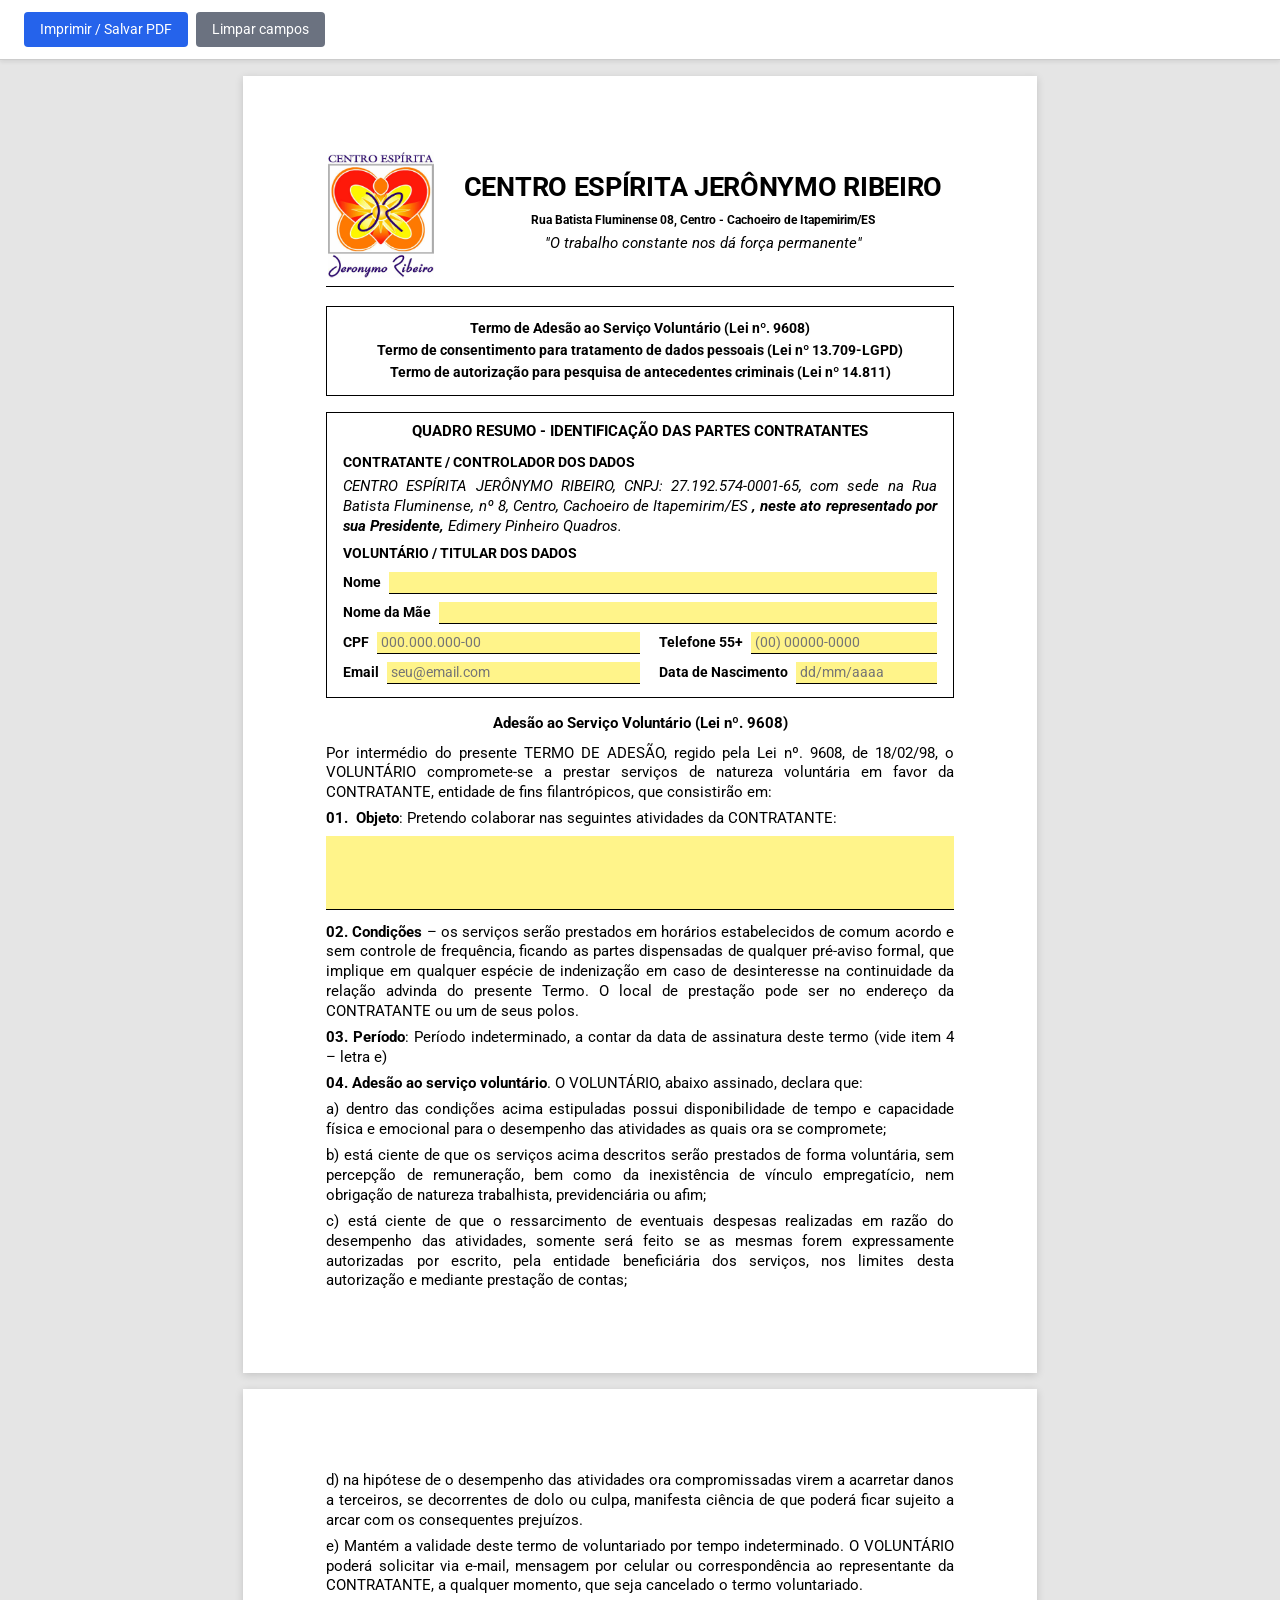
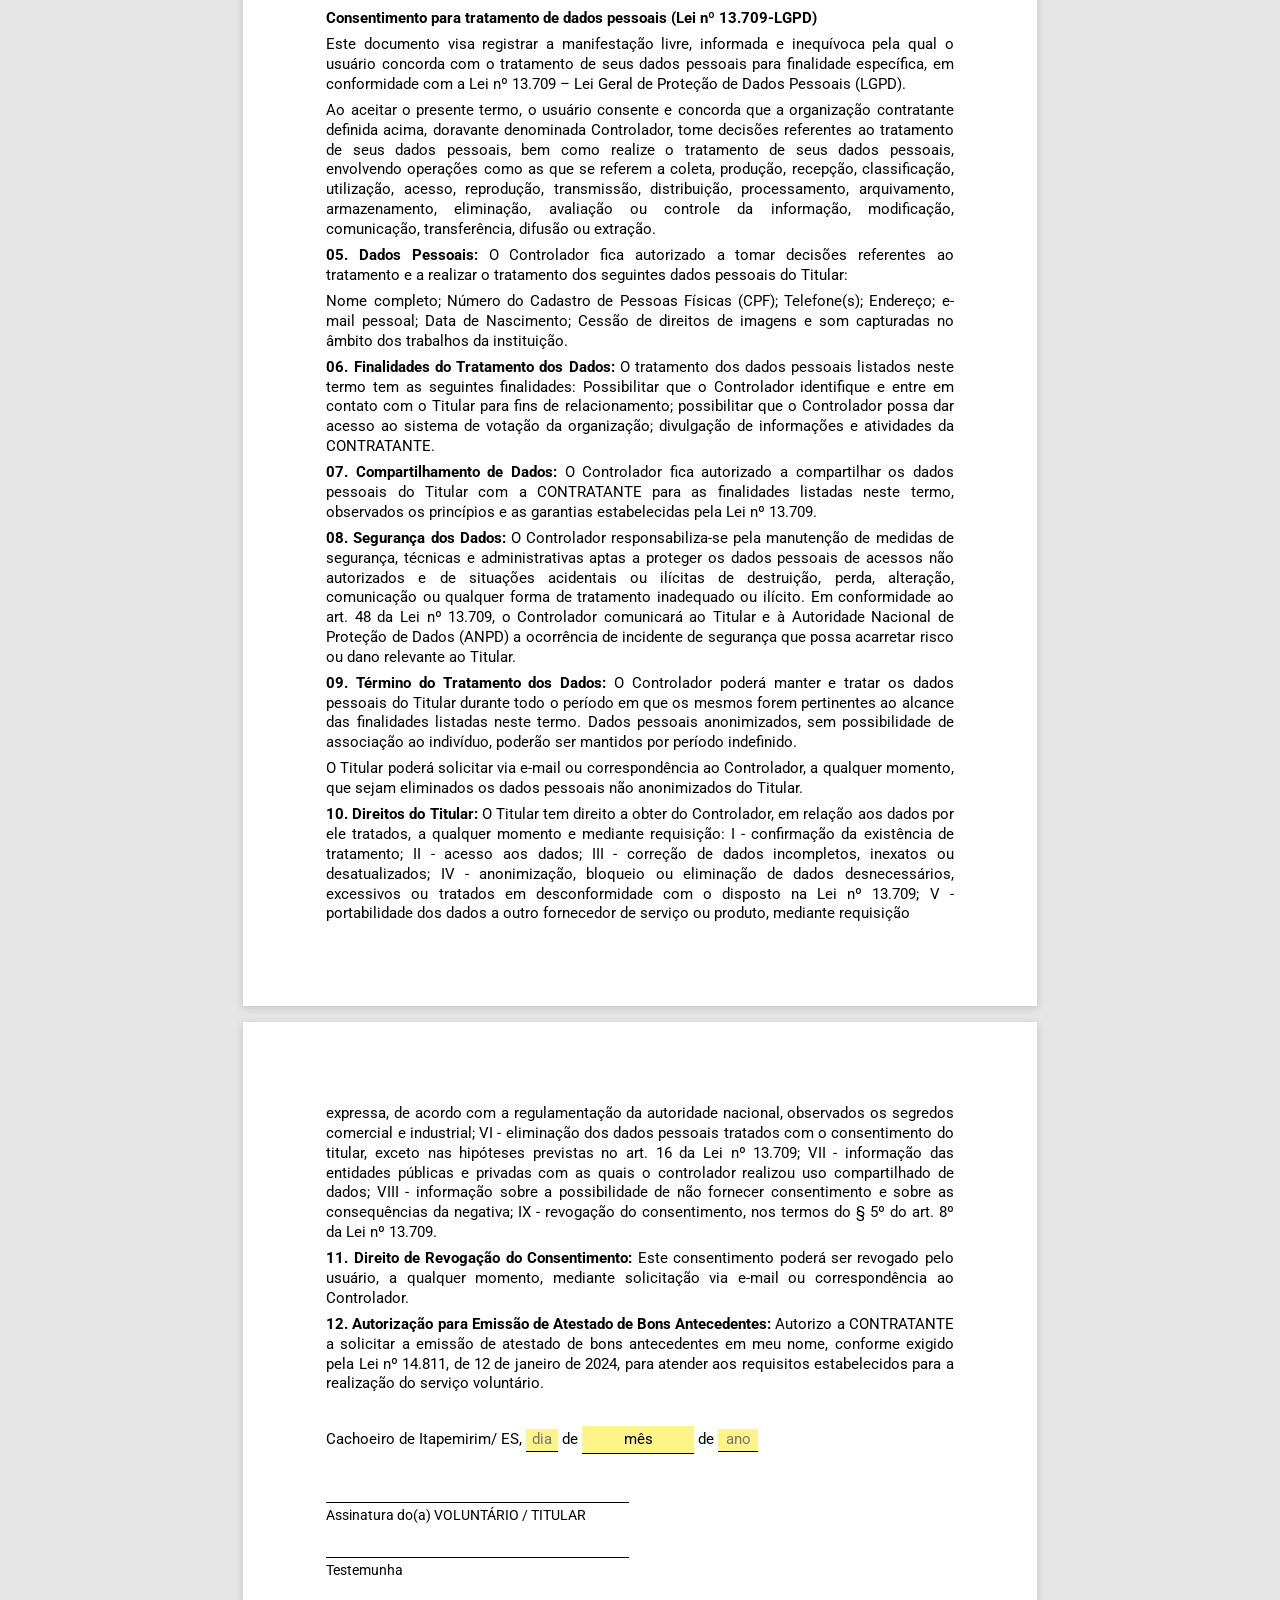
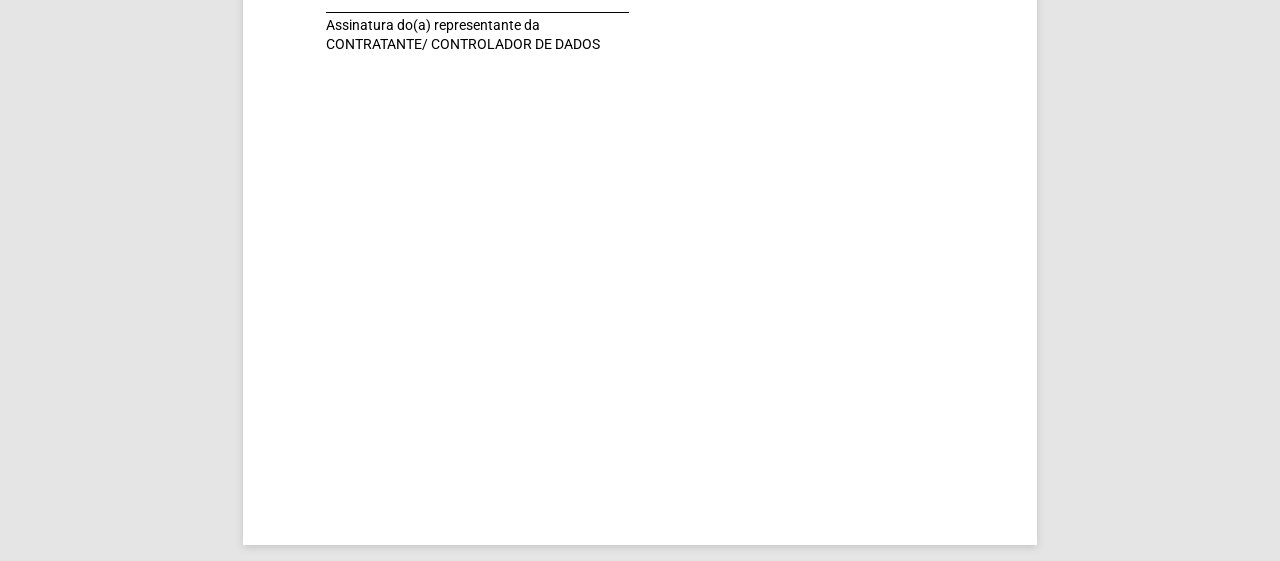
==== src/termo-voluntario-CEJR-2026/index.html @ bb098487 "feat: Initial Commit 🚀" ====
<!DOCTYPE html>
<html lang="pt-BR">
<head>
  <meta charset="UTF-8" />
  <meta name="viewport" content="width=device-width, initial-scale=1.0" />
  <title>Termo de Adesão ao Serviço Voluntário - CEJR 2026</title>
  <link rel="preconnect" href="https://fonts.googleapis.com" />
  <link rel="preconnect" href="https://fonts.gstatic.com" crossorigin />
  <link href="https://fonts.googleapis.com/css2?family=Roboto:ital,wght@0,400;0,700;1,400;1,700&display=swap" rel="stylesheet" />
  <link rel="stylesheet" href="styles.css" />
</head>
<body>
  <div class="toolbar no-print">
    <button id="btn-print" type="button" class="btn">Imprimir / Salvar PDF</button>
    <button onclick="limparCampos()" type="button" class="btn btn-secondary">Limpar campos</button>
    <span id="form-error" class="form-error" role="alert" aria-live="polite"></span>
  </div>

  <article class="page">
    <!-- Cabeçalho -->
    <header class="doc-header">
      <div class="logo-box">
        <img src="logo.png" alt="Centro Espírita Jerônymo Ribeiro" class="logo-img" />
      </div>
      <div class="title-block">
        <h1>CENTRO ESPÍRITA JERÔNYMO RIBEIRO</h1>
        <p class="subtitle">Rua Batista Fluminense 08, Centro - Cachoeiro de Itapemirim/ES</p>
        <p class="motto"><em>"O trabalho constante nos dá força permanente"</em></p>
      </div>
    </header>
    <hr class="header-rule" />

    <!-- Box dos títulos das leis -->
    <section class="law-box">
      <p><strong>Termo de Adesão ao Serviço Voluntário (Lei nº. 9608)</strong></p>
      <p><strong>Termo de consentimento para tratamento de dados pessoais (Lei nº 13.709-LGPD)</strong></p>
      <p><strong>Termo de autorização para pesquisa de antecedentes criminais (Lei nº 14.811)</strong></p>
    </section>

    <!-- Quadro Resumo -->
    <section class="resume-box">
      <h2 class="box-title">QUADRO RESUMO - IDENTIFICAÇÃO DAS PARTES CONTRATANTES</h2>

      <h3>CONTRATANTE / CONTROLADOR DOS DADOS</h3>
      <p class="italic">
        CENTRO ESPÍRITA JERÔNYMO RIBEIRO, CNPJ: 27.192.574-0001-65, com sede na Rua Batista Fluminense,
        nº 8, Centro, Cachoeiro de Itapemirim/ES <strong>, neste ato representado por sua Presidente,</strong>
        Edimery Pinheiro Quadros.
      </p>

      <h3>VOLUNTÁRIO / TITULAR DOS DADOS</h3>
      <table class="fields-table">
        <tr>
          <td colspan="2">
            <label>Nome <input type="text" class="fill" name="nome" required /></label>
          </td>
        </tr>
        <tr>
          <td colspan="2">
            <label>Nome da Mãe <input type="text" class="fill" name="nome_mae" required /></label>
          </td>
        </tr>
        <tr>
          <td><label>CPF <input type="text" class="fill" name="cpf" data-mask="cpf" maxlength="14" inputmode="numeric" placeholder="000.000.000-00" required pattern="\d{3}\.\d{3}\.\d{3}-\d{2}" title="CPF no formato 000.000.000-00" /></label></td>
          <td><label>Telefone 55+ <input type="text" class="fill" name="telefone" data-mask="phone" maxlength="15" inputmode="numeric" placeholder="(00) 00000-0000" required pattern="\(\d{2}\) \d{4,5}-\d{4}" title="Telefone no formato (00) 00000-0000" /></label></td>
        </tr>
        <tr>
          <td><label>Email <input type="email" class="fill" name="email" required placeholder="seu@email.com" title="Informe um e-mail válido" /></label></td>
          <td><label>Data de Nascimento <input type="text" class="fill" name="nascimento" placeholder="dd/mm/aaaa" data-mask="date" maxlength="10" inputmode="numeric" required pattern="\d{2}/\d{2}/\d{4}" title="Data no formato dd/mm/aaaa" /></label></td>
        </tr>
      </table>
    </section>

    <h2 class="section-title">Adesão ao Serviço Voluntário (Lei nº. 9608)</h2>

    <p>
      Por intermédio do presente TERMO DE ADESÃO, regido pela Lei nº. 9608, de 18/02/98, o VOLUNTÁRIO
      compromete-se a prestar serviços de natureza voluntária em favor da CONTRATANTE, entidade de fins
      filantrópicos, que consistirão em:
    </p>

    <p><strong>01.&nbsp;&nbsp;Objeto</strong>: Pretendo colaborar nas seguintes atividades da CONTRATANTE:</p>
    <textarea class="fill fill-area" name="objeto" rows="3" required></textarea>

    <p>
      <strong>02. Condições</strong> – os serviços serão prestados em horários estabelecidos de comum acordo
      e sem controle de frequência, ficando as partes dispensadas de qualquer pré-aviso formal, que implique
      em qualquer espécie de indenização em caso de desinteresse na continuidade da relação advinda do
      presente Termo. O local de prestação pode ser no endereço da CONTRATANTE ou um de seus polos.
    </p>

    <p>
      <strong>03. Período</strong>: Período indeterminado, a contar da data de assinatura deste termo (vide
      item 4 – letra e)
    </p>

    <p><strong>04. Adesão ao serviço voluntário</strong>. O VOLUNTÁRIO, abaixo assinado, declara que:</p>
    <p>a) dentro das condições acima estipuladas possui disponibilidade de tempo e capacidade física e
      emocional para o desempenho das atividades as quais ora se compromete;</p>
    <p>b) está ciente de que os serviços acima descritos serão prestados de forma voluntária, sem percepção
      de remuneração, bem como da inexistência de vínculo empregatício, nem obrigação de natureza
      trabalhista, previdenciária ou afim;</p>
    <p>c) está ciente de que o ressarcimento de eventuais despesas realizadas em razão do desempenho das
      atividades, somente será feito se as mesmas forem expressamente autorizadas por escrito, pela
      entidade beneficiária dos serviços, nos limites desta autorização e mediante prestação de contas;</p>
  </article>

  <!-- Página 2 -->
  <article class="page">
    <p>d) na hipótese de o desempenho das atividades ora compromissadas virem a acarretar danos a
      terceiros, se decorrentes de dolo ou culpa, manifesta ciência de que poderá ficar sujeito a arcar com os
      consequentes prejuízos.</p>
    <p>e) Mantém a validade deste termo de voluntariado por tempo indeterminado. O VOLUNTÁRIO poderá
      solicitar via e-mail, mensagem por celular ou correspondência ao representante da CONTRATANTE, a
      qualquer momento, que seja cancelado o termo voluntariado.</p>

    <h2 class="section-title-left">Consentimento para tratamento de dados pessoais (Lei nº 13.709-LGPD)</h2>
    <p>Este documento visa registrar a manifestação livre, informada e inequívoca pela qual o usuário
      concorda com o tratamento de seus dados pessoais para finalidade específica, em conformidade com a
      Lei nº 13.709 – Lei Geral de Proteção de Dados Pessoais (LGPD).</p>
    <p>Ao aceitar o presente termo, o usuário consente e concorda que a organização contratante definida
      acima, doravante denominada Controlador, tome decisões referentes ao tratamento de seus dados
      pessoais, bem como realize o tratamento de seus dados pessoais, envolvendo operações como as que
      se referem a coleta, produção, recepção, classificação, utilização, acesso, reprodução, transmissão,
      distribuição, processamento, arquivamento, armazenamento, eliminação, avaliação ou controle da
      informação, modificação, comunicação, transferência, difusão ou extração.</p>

    <p><strong>05. Dados Pessoais:</strong> O Controlador fica autorizado a tomar decisões referentes ao
      tratamento e a realizar o tratamento dos seguintes dados pessoais do Titular:</p>
    <p>Nome completo; Número do Cadastro de Pessoas Físicas (CPF); Telefone(s); Endereço; e-mail pessoal;
      Data de Nascimento; Cessão de direitos de imagens e som capturadas no âmbito dos trabalhos da
      instituição.</p>

    <p><strong>06. Finalidades do Tratamento dos Dados:</strong> O tratamento dos dados pessoais listados
      neste termo tem as seguintes finalidades: Possibilitar que o Controlador identifique e entre em contato
      com o Titular para fins de relacionamento; possibilitar que o Controlador possa dar acesso ao sistema
      de votação da organização; divulgação de informações e atividades da CONTRATANTE.</p>

    <p><strong>07. Compartilhamento de Dados:</strong> O Controlador fica autorizado a compartilhar os dados
      pessoais do Titular com a CONTRATANTE para as finalidades listadas neste termo, observados os
      princípios e as garantias estabelecidas pela Lei nº 13.709.</p>

    <p><strong>08. Segurança dos Dados:</strong> O Controlador responsabiliza-se pela manutenção de
      medidas de segurança, técnicas e administrativas aptas a proteger os dados pessoais de acessos não
      autorizados e de situações acidentais ou ilícitas de destruição, perda, alteração, comunicação ou
      qualquer forma de tratamento inadequado ou ilícito. Em conformidade ao art. 48 da Lei nº 13.709, o
      Controlador comunicará ao Titular e à Autoridade Nacional de Proteção de Dados (ANPD) a ocorrência
      de incidente de segurança que possa acarretar risco ou dano relevante ao Titular.</p>

    <p><strong>09. Término do Tratamento dos Dados:</strong> O Controlador poderá manter e tratar os
      dados pessoais do Titular durante todo o período em que os mesmos forem pertinentes ao alcance das
      finalidades listadas neste termo. Dados pessoais anonimizados, sem possibilidade de associação ao
      indivíduo, poderão ser mantidos por período indefinido.</p>
    <p>O Titular poderá solicitar via e-mail ou correspondência ao Controlador, a qualquer momento, que
      sejam eliminados os dados pessoais não anonimizados do Titular.</p>

    <p><strong>10. Direitos do Titular:</strong> O Titular tem direito a obter do Controlador, em relação aos
      dados por ele tratados, a qualquer momento e mediante requisição: I - confirmação da existência de
      tratamento; II - acesso aos dados; III - correção de dados incompletos, inexatos ou desatualizados;
      IV - anonimização, bloqueio ou eliminação de dados desnecessários, excessivos ou tratados em
      desconformidade com o disposto na Lei nº 13.709; V - portabilidade dos dados a outro fornecedor de
      serviço ou produto, mediante requisição</p>
  </article>

  <!-- Página 3 -->
  <article class="page">
    <p>expressa, de acordo com a regulamentação da autoridade nacional, observados os segredos comercial
      e industrial; VI - eliminação dos dados pessoais tratados com o consentimento do titular, exceto nas
      hipóteses previstas no art. 16 da Lei nº 13.709; VII - informação das entidades públicas e privadas com
      as quais o controlador realizou uso compartilhado de dados; VIII - informação sobre a possibilidade de
      não fornecer consentimento e sobre as consequências da negativa; IX - revogação do consentimento,
      nos termos do § 5º do art. 8º da Lei nº 13.709.</p>

    <p><strong>11. Direito de Revogação do Consentimento:</strong> Este consentimento poderá ser revogado
      pelo usuário, a qualquer momento, mediante solicitação via e-mail ou correspondência ao Controlador.</p>

    <p><strong>12. Autorização para Emissão de Atestado de Bons Antecedentes:</strong> Autorizo a
      CONTRATANTE a solicitar a emissão de atestado de bons antecedentes em meu nome, conforme exigido
      pela Lei nº 14.811, de 12 de janeiro de 2024, para atender aos requisitos estabelecidos para a
      realização do serviço voluntário.</p>

    <p class="data-local">
      Cachoeiro de Itapemirim/ ES,
      <input type="text" class="fill fill-inline dia" name="dia" placeholder="dia" data-mask="digits" maxlength="2" inputmode="numeric" required pattern="\d{1,2}" title="Dia (1-31)" />
      de
      <select class="fill fill-inline mes" name="mes" required
              oninvalid="this.setCustomValidity('Selecione um mês')"
              onchange="this.setCustomValidity('')">
        <option value="" disabled selected>mês</option>
        <option>janeiro</option>
        <option>fevereiro</option>
        <option>março</option>
        <option>abril</option>
        <option>maio</option>
        <option>junho</option>
        <option>julho</option>
        <option>agosto</option>
        <option>setembro</option>
        <option>outubro</option>
        <option>novembro</option>
        <option>dezembro</option>
      </select>
      de
      <input type="text" class="fill fill-inline ano" name="ano" placeholder="ano" data-mask="digits" maxlength="4" inputmode="numeric" required pattern="\d{4}" title="Ano com 4 dígitos" />
    </p>

    <div class="signatures">
      <div class="signature-block">
        <div class="signature-line"></div>
        <p>Assinatura do(a) VOLUNTÁRIO / TITULAR</p>
      </div>
      <div class="signature-block">
        <div class="signature-line"></div>
        <p>Testemunha</p>
      </div>
      <div class="signature-block">
        <div class="signature-line"></div>
        <p>Assinatura do(a) representante da<br />CONTRATANTE/ CONTROLADOR DE DADOS</p>
      </div>
    </div>
  </article>

  <script>
    function limparCampos() {
      document.querySelectorAll('input.fill, textarea.fill').forEach(el => el.value = '');
      document.querySelectorAll('select.fill').forEach(el => el.selectedIndex = 0);
    }

    const masks = {
      date: (v) => {
        const d = v.replace(/\D/g, '').slice(0, 8);
        if (d.length <= 2) return d;
        if (d.length <= 4) return `${d.slice(0,2)}/${d.slice(2)}`;
        return `${d.slice(0,2)}/${d.slice(2,4)}/${d.slice(4)}`;
      },
      cpf: (v) => {
        const d = v.replace(/\D/g, '').slice(0, 11);
        if (d.length <= 3) return d;
        if (d.length <= 6) return `${d.slice(0,3)}.${d.slice(3)}`;
        if (d.length <= 9) return `${d.slice(0,3)}.${d.slice(3,6)}.${d.slice(6)}`;
        return `${d.slice(0,3)}.${d.slice(3,6)}.${d.slice(6,9)}-${d.slice(9)}`;
      },
      letters: (v) => v.replace(/[^A-Za-zÇçÀ-ÖØ-öø-ÿ\s]/g, ''),
      digits: (v) => v.replace(/\D/g, ''),
      phone: (v) => {
        const d = v.replace(/\D/g, '').slice(0, 11);
        if (d.length <= 2) return d.length ? `(${d}` : d;
        if (d.length <= 6) return `(${d.slice(0,2)}) ${d.slice(2)}`;
        if (d.length <= 10) return `(${d.slice(0,2)}) ${d.slice(2,6)}-${d.slice(6)}`;
        return `(${d.slice(0,2)}) ${d.slice(2,7)}-${d.slice(7)}`;
      },
    };

    document.querySelectorAll('input[data-mask]').forEach((el) => {
      const fn = masks[el.dataset.mask];
      if (!fn) return;
      el.addEventListener('input', () => {
        el.value = fn(el.value);
      });
    });

    // Validação antes de imprimir
    const btnPrint = document.getElementById('btn-print');
    const errorEl = document.getElementById('form-error');

    btnPrint.addEventListener('click', () => {
      const fields = document.querySelectorAll('.fill');
      let firstInvalid = null;
      fields.forEach((f) => {
        f.classList.remove('invalid');
        if (!f.checkValidity()) {
          f.classList.add('invalid');
          if (!firstInvalid) firstInvalid = f;
        }
      });

      if (firstInvalid) {
        errorEl.textContent = '*Preencha todos os campos corretamente!';
        firstInvalid.scrollIntoView({ behavior: 'smooth', block: 'center' });
        firstInvalid.focus({ preventScroll: true });
        firstInvalid.reportValidity();
        return;
      }

      errorEl.textContent = '';
      window.print();
    });

    // Remove marcação de erro quando o usuário corrige
    document.querySelectorAll('.fill').forEach((el) => {
      el.addEventListener('input', () => el.classList.remove('invalid'));
      el.addEventListener('change', () => el.classList.remove('invalid'));
    });
  </script>
</body>
</html>
---- src/termo-voluntario-CEJR-2026/styles.css ----
/* === Base === */
* { box-sizing: border-box; }

body {
  margin: 0;
  background: #e5e5e5;
  font-family: "Roboto", "Segoe UI", Arial, sans-serif;
  font-size: 11pt;
  color: #000;
  line-height: 1.35;
}

/* === Toolbar (não imprime) === */
.toolbar {
  position: sticky;
  top: 0;
  z-index: 100;
  background: #fff;
  border-bottom: 1px solid #ccc;
  padding: 0.75rem 1.5rem;
  display: flex;
  gap: 0.5rem;
  box-shadow: 0 2px 4px rgba(0,0,0,0.08);
}

.btn {
  padding: 0.5rem 1rem;
  background: #2563eb;
  color: #fff;
  border: none;
  border-radius: 4px;
  cursor: pointer;
  font: inherit;
  font-size: 0.9rem;
}

.btn:hover { filter: brightness(1.1); }
.btn-secondary { background: #6b7280; }

.form-error {
  color: #b91c1c;
  font-size: 0.9rem;
  align-self: center;
  margin-left: 0.5rem;
}

.fill.invalid,
select.fill.invalid {
  background: #fee2e2 !important;
  border-bottom: 1.5px solid #b91c1c !important;
}

.fill.invalid:focus {
  background: #fecaca !important;
}

/* === Página A4 === */
.page {
  width: 21cm;
  min-height: 29.7cm;
  margin: 1rem auto;
  padding: 2cm 2.2cm;
  background: #fff;
  box-shadow: 0 2px 8px rgba(0,0,0,0.15);
  position: relative;
}

/* === Cabeçalho === */
.doc-header {
  display: flex;
  align-items: center;
  gap: 1rem;
  margin-bottom: 0.5rem;
}

.logo-box {
  width: 110px;
  text-align: center;
  flex-shrink: 0;
}

.logo-img {
  width: 100%;
  height: auto;
  display: block;
}

.title-block {
  flex: 1;
  text-align: center;
}

.title-block h1 {
  font-size: 20pt;
  font-weight: bold;
  margin: 0;
  letter-spacing: -0.3px;
}

.subtitle {
  font-size: 9pt;
  font-weight: bold;
  margin: 0.3rem 0;
}

.motto {
  font-size: 11pt;
  margin: 0.3rem 0 0 0;
}

.header-rule {
  border: none;
  border-top: 1.5px solid #000;
  margin: 0.5rem 0 1.2rem 0;
}

/* === Box das leis === */
.law-box {
  border: 1px solid #000;
  padding: 0.5rem 1rem;
  text-align: center;
  margin-bottom: 1rem;
}

.law-box p {
  margin: 0;
  font-size: 10.5pt;
  text-align: center;
  line-height: 1.1;
}

.title-block p {
  text-align: center;
}

/* === Quadro Resumo === */
.resume-box {
  border: 1px solid #000;
  padding: 0.6rem 1rem;
  margin-bottom: 1rem;
}

.box-title {
  text-align: center;
  font-size: 11pt;
  font-weight: bold;
  margin: 0 0 0.7rem 0;
}

.resume-box h3 {
  font-size: 10.5pt;
  font-weight: bold;
  margin: 0.5rem 0 0.3rem 0;
}

.resume-box .italic { font-style: italic; margin: 0 0 0.5rem 0; }

.fields-table {
  width: 100%;
  border-collapse: collapse;
}

.fields-table td {
  padding: 4px 0;
  vertical-align: middle;
  width: 50%;
}

.fields-table td + td {
  padding-left: 1.2rem;
}

.fields-table label {
  display: flex;
  align-items: center;
  gap: 8px;
  font-weight: bold;
  font-size: 10.5pt;
}

/* === Títulos de seção === */
.section-title {
  text-align: center;
  font-size: 11pt;
  font-weight: bold;
  margin: 1rem 0 0.6rem 0;
}

.section-title-left {
  font-size: 11pt;
  font-weight: bold;
  margin: 0.8rem 0 0.4rem 0;
}

/* === Parágrafos === */
.page p {
  margin: 0.4rem 0;
  text-align: justify;
  text-justify: inter-word;
  hyphens: auto;
  -webkit-hyphens: auto;
  word-spacing: normal;
}

.page .law-box p,
.page .title-block p {
  text-align: center;
}

/* === Campos preenchíveis (amarelos como no PDF original) === */
.fill {
  background: #fff48a;
  border: none;
  border-bottom: 1px solid #000;
  font: inherit;
  font-weight: normal;
  padding: 1px 4px;
  color: #000;
  outline: none;
  flex: 1;
  min-width: 0;
}

.fill:focus {
  background: #ffe94d;
  box-shadow: inset 0 -2px 0 #2563eb;
}

.fill-area {
  width: 100%;
  resize: none;
  font-family: inherit;
  font-size: inherit;
  min-height: 4.5em;
  border: none;
  border-bottom: 1px solid #000;
  background: #fff48a;
  padding: 4px 6px;
  line-height: 1.5;
}

.fill-inline {
  display: inline-block;
  flex: 0 0 auto;
  text-align: center;
}

.dia { width: 4ch; }
.mes { width: 14ch; }
.ano { width: 5ch; }

select.fill {
  appearance: none;
  -webkit-appearance: none;
  -moz-appearance: none;
  background: #fff48a;
  border: none;
  border-bottom: 1px solid #000;
  font: inherit;
  color: #000;
  padding: 2px 4px 3px;
  outline: none;
  cursor: pointer;
  line-height: 1.5;
  vertical-align: baseline;
  height: auto;
}

select.fill:focus {
  background: #ffe94d;
  box-shadow: inset 0 -2px 0 #2563eb;
}

/* === Data e assinaturas === */
.data-local {
  text-align: center;
  margin: 2rem 0 3rem 0 !important;
  font-size: 11pt;
}

.signatures {
  margin-top: 1.5rem;
}

.signature-block {
  margin-bottom: 2rem;
}

.signature-line {
  border-top: 1px solid #000;
  width: 8cm;
  margin-bottom: 0.2rem;
}

.signature-block p {
  margin: 0;
  font-size: 10.5pt;
}

/* === Mobile (tela apenas) === */
@media screen and (max-width: 820px) {
  body {
    overflow-x: hidden;
  }

  .page {
    width: 100%;
    min-height: auto;
    margin: 0.5rem 0;
    padding: 1rem;
    box-shadow: none;
    border-bottom: 1px solid #ddd;
  }

  .doc-header {
    flex-direction: column;
    align-items: center;
    text-align: center;
  }

  .title-block h1 {
    font-size: 16pt;
  }

  .fields-table,
  .fields-table tbody,
  .fields-table tr,
  .fields-table td {
    display: block;
    width: 100% !important;
  }

  .fields-table td + td {
    padding-left: 0;
  }

  .fields-table label {
    flex-direction: column;
    align-items: stretch;
    gap: 4px;
  }

  .fill,
  .fill-area {
    width: 100%;
  }

  .toolbar {
    flex-wrap: wrap;
  }
}

/* === Impressão === */
@media print {
  body {
    background: #fff;
    margin: 0;
  }

  .no-print { display: none !important; }

  .page {
    margin: 0;
    padding: 0;
    box-shadow: none;
    width: 100%;
    min-height: auto;
    page-break-after: auto;
    break-after: auto;
    border: none;
  }

  .page p {
    text-align: justify;
    hyphens: auto;
    -webkit-hyphens: auto;
  }

  /* Mantém centralização nos blocos que devem ficar centralizados */
  .page .law-box p,
  .page .title-block p,
  .page .box-title,
  .page .section-title,
  .page .data-local {
    text-align: center !important;
  }

  /* Evita que parágrafos / blocos fiquem partidos entre páginas criando vazios */
  .page p,
  .resume-box,
  .law-box,
  .signature-block,
  .data-local {
    page-break-inside: avoid;
    break-inside: avoid;
  }

  /* Garante que o textarea do "Objeto" não explode em altura na impressão */
  .fill-area {
    min-height: auto !important;
    height: auto !important;
  }

  /* Campos sem destaque amarelo na impressão — apenas o texto preenchido */
  .fill,
  .fill-area,
  select.fill {
    background: transparent !important;
    border: none !important;
    border-bottom: 1px solid #000 !important;
    box-shadow: none !important;
    -webkit-appearance: none !important;
    appearance: none !important;
  }

  /* Opcional: para imprimir com destaque amarelo (para teste visual), use a classe abaixo */
  body.print-highlight .fill,
  body.print-highlight .fill-area {
    background: #fff48a !important;
  }

  @page {
    size: A4;
    margin: 1.5cm 2cm;
  }
}
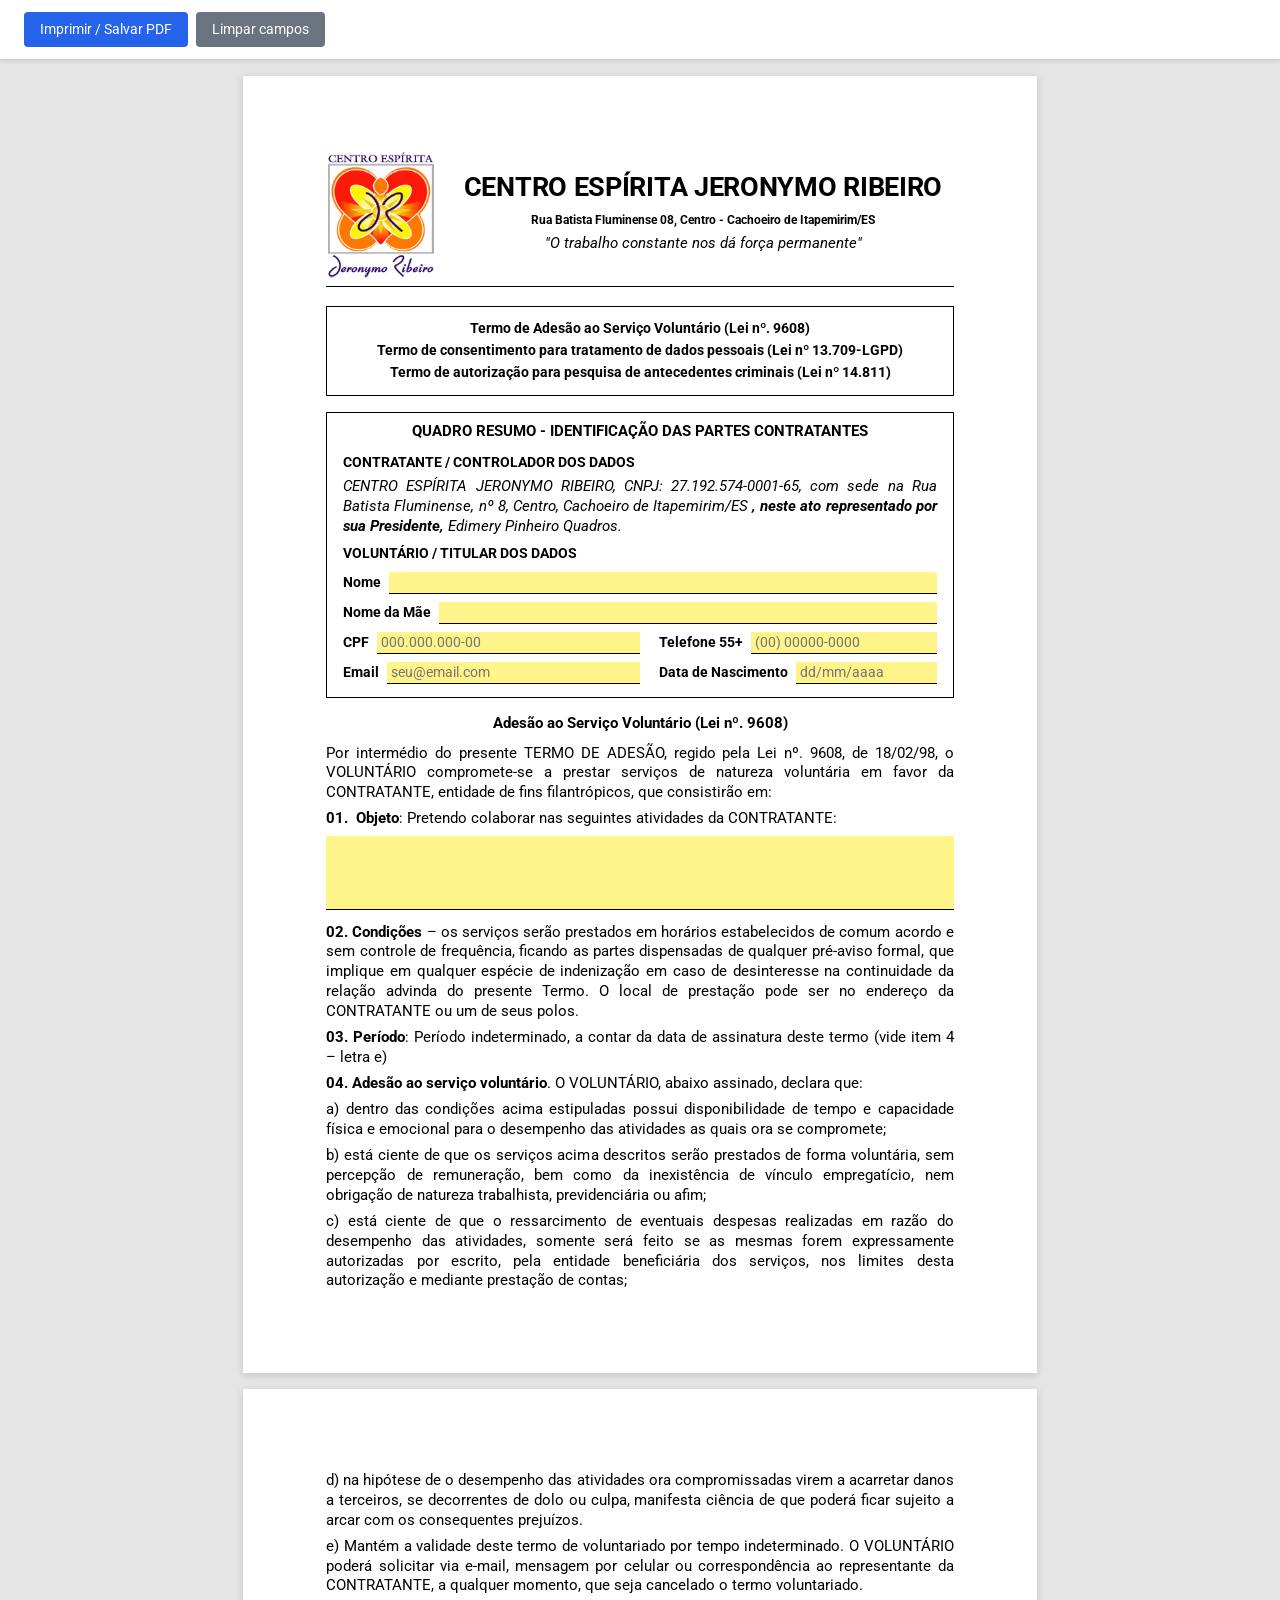
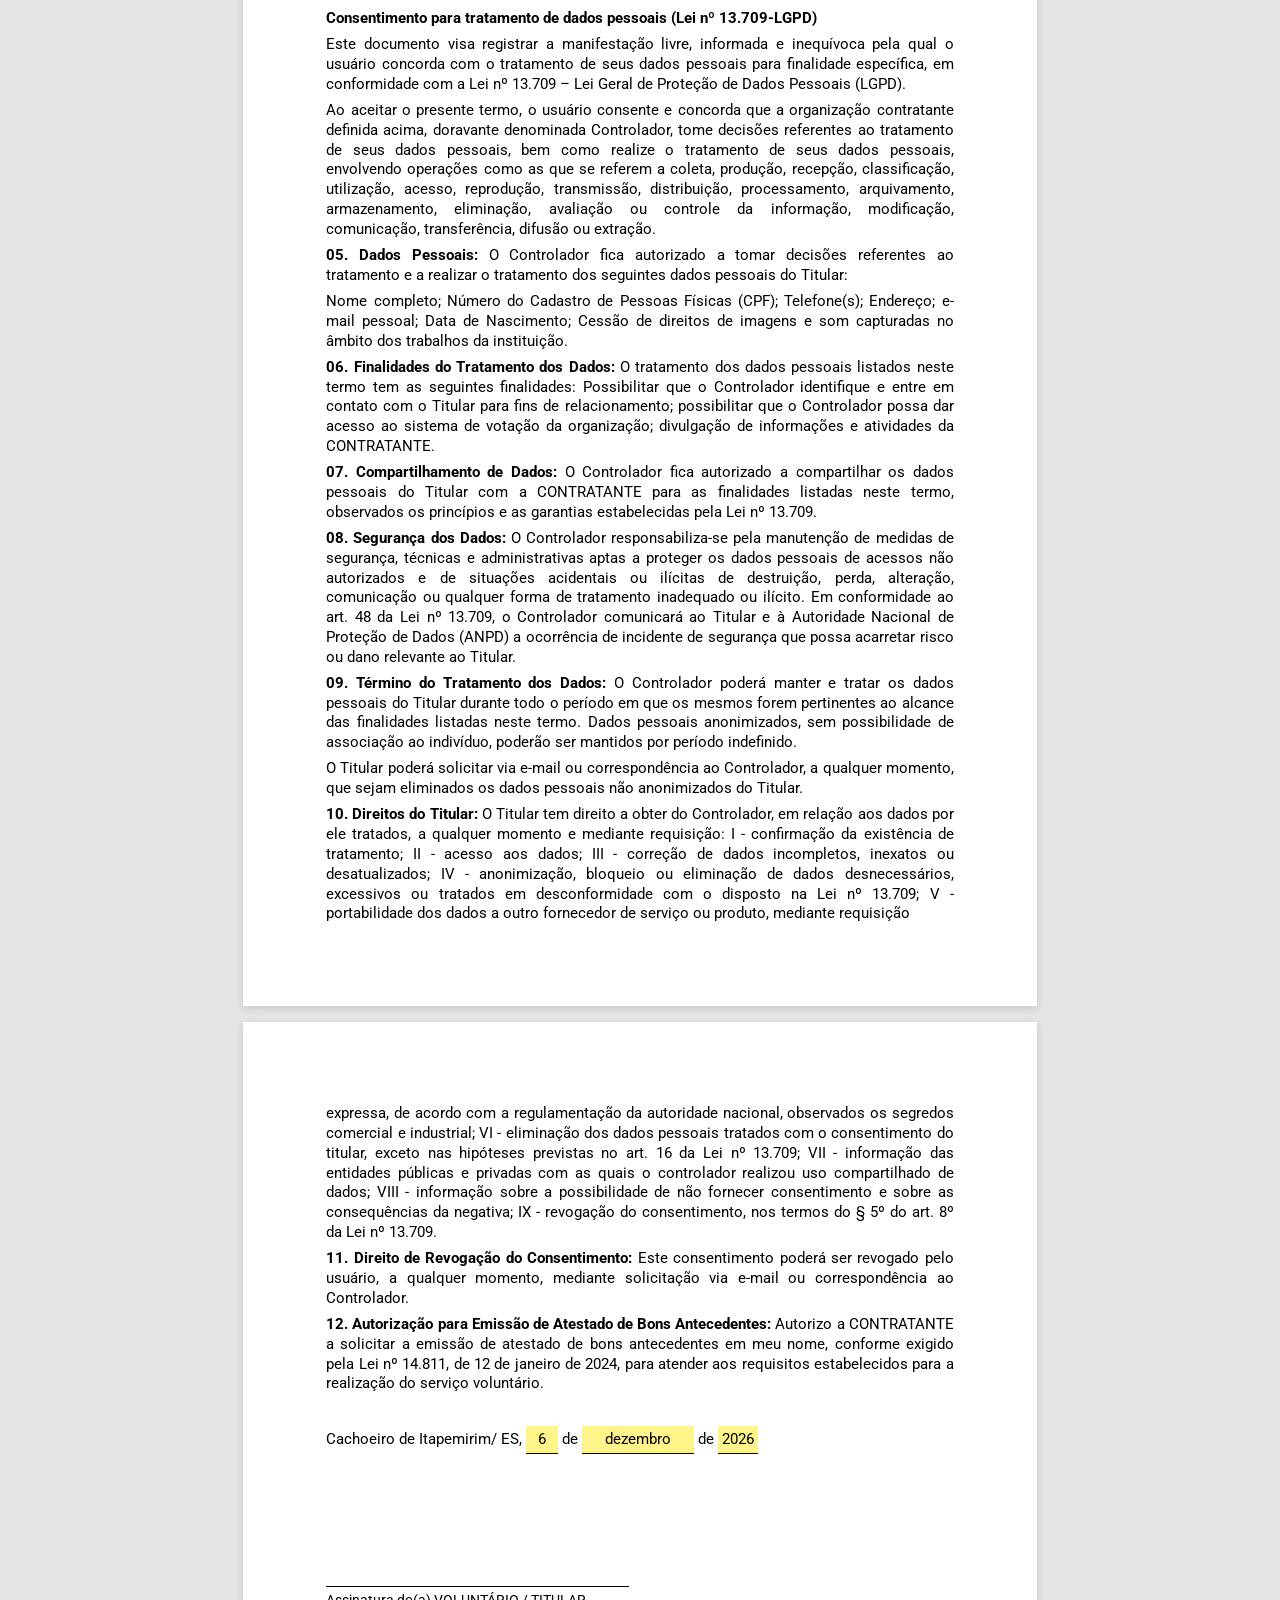
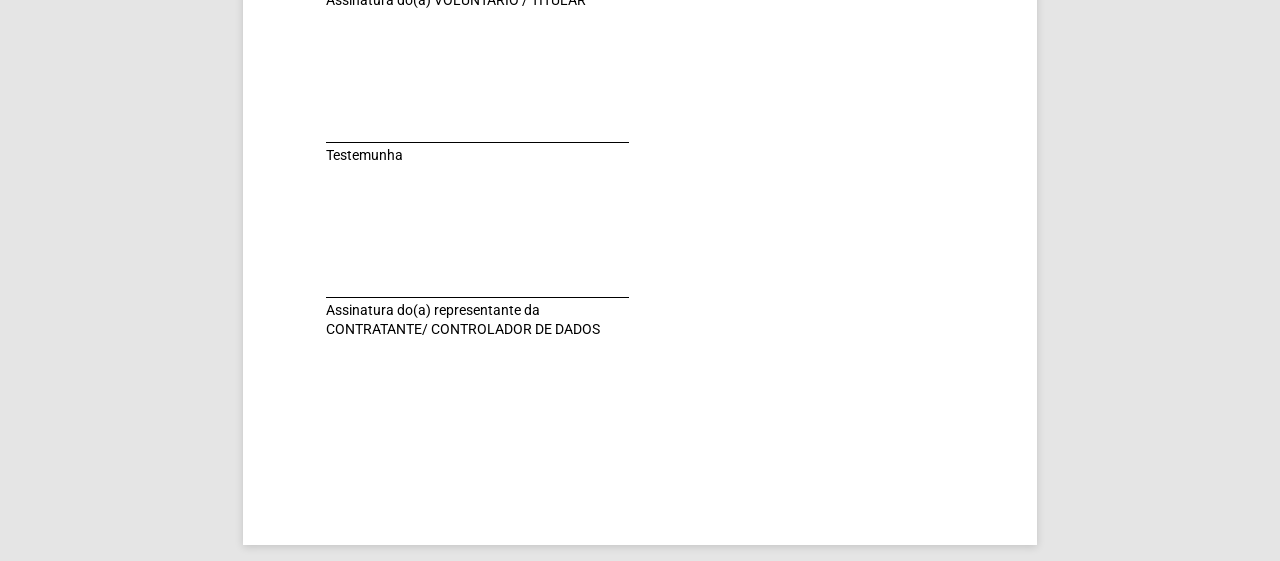
==== commit 631ea238: "feat: Novas implementações" ====
--- a/src/termo-voluntario-CEJR-2026/index.html
+++ b/src/termo-voluntario-CEJR-2026/index.html
@@ -20,10 +20,10 @@
     <!-- Cabeçalho -->
     <header class="doc-header">
       <div class="logo-box">
-        <img src="logo.png" alt="Centro Espírita Jerônymo Ribeiro" class="logo-img" />
+        <img src="logo.png" alt="Centro Espírita Jeronymo Ribeiro" class="logo-img" />
       </div>
       <div class="title-block">
-        <h1>CENTRO ESPÍRITA JERÔNYMO RIBEIRO</h1>
+        <h1>CENTRO ESPÍRITA JERONYMO RIBEIRO</h1>
         <p class="subtitle">Rua Batista Fluminense 08, Centro - Cachoeiro de Itapemirim/ES</p>
         <p class="motto"><em>"O trabalho constante nos dá força permanente"</em></p>
       </div>
@@ -43,7 +43,7 @@
 
       <h3>CONTRATANTE / CONTROLADOR DOS DADOS</h3>
       <p class="italic">
-        CENTRO ESPÍRITA JERÔNYMO RIBEIRO, CNPJ: 27.192.574-0001-65, com sede na Rua Batista Fluminense,
+        CENTRO ESPÍRITA JERONYMO RIBEIRO, CNPJ: 27.192.574-0001-65, com sede na Rua Batista Fluminense,
         nº 8, Centro, Cachoeiro de Itapemirim/ES <strong>, neste ato representado por sua Presidente,</strong>
         Edimery Pinheiro Quadros.
       </p>
@@ -181,7 +181,12 @@
 
     <p class="data-local">
       Cachoeiro de Itapemirim/ ES,
-      <input type="text" class="fill fill-inline dia" name="dia" placeholder="dia" data-mask="digits" maxlength="2" inputmode="numeric" required pattern="\d{1,2}" title="Dia (1-31)" />
+      <select class="fill fill-inline dia" name="dia" required
+              oninvalid="this.setCustomValidity('Selecione um dia')"
+              onchange="this.setCustomValidity('')">
+        <option value="" disabled selected>dia</option>
+        <script>for(let i=1;i<=31;i++)document.write(`<option>${i}</option>`)</script>
+      </select>
       de
       <select class="fill fill-inline mes" name="mes" required
               oninvalid="this.setCustomValidity('Selecione um mês')"
@@ -201,7 +206,12 @@
         <option>dezembro</option>
       </select>
       de
-      <input type="text" class="fill fill-inline ano" name="ano" placeholder="ano" data-mask="digits" maxlength="4" inputmode="numeric" required pattern="\d{4}" title="Ano com 4 dígitos" />
+      <select class="fill fill-inline ano" name="ano" required
+              oninvalid="this.setCustomValidity('Selecione um ano')"
+              onchange="this.setCustomValidity('')">
+        <option value="" disabled selected>ano</option>
+        <script>for(let i=2026;i<=2030;i++)document.write(`<option>${i}</option>`)</script>
+      </select>
     </p>
 
     <div class="signatures">
@@ -259,6 +269,27 @@
       });
     });
 
+    // Pré-preenche dia/mês/ano com a data atual (se o ano estiver dentro do range disponível)
+    (function preencherDataAtual() {
+      const hoje = new Date();
+      const dia = String(hoje.getDate());
+      const meses = ['janeiro','fevereiro','março','abril','maio','junho',
+                     'julho','agosto','setembro','outubro','novembro','dezembro'];
+      const mes = meses[hoje.getMonth()];
+      const ano = String(hoje.getFullYear());
+
+      const setIf = (sel, val) => {
+        const el = document.querySelector(sel);
+        if (!el) return;
+        const opt = Array.from(el.options).find((o) => o.value === val || o.textContent === val);
+        if (opt) el.value = opt.value || opt.textContent;
+      };
+
+      setIf('select[name="dia"]', dia);
+      setIf('select[name="mes"]', mes);
+      setIf('select[name="ano"]', ano);
+    })();
+
     // Validação antes de imprimir
     const btnPrint = document.getElementById('btn-print');
     const errorEl = document.getElementById('form-error');
--- a/src/termo-voluntario-CEJR-2026/styles.css
+++ b/src/termo-voluntario-CEJR-2026/styles.css
@@ -279,11 +279,15 @@
 }
 
 .signatures {
-  margin-top: 1.5rem;
+  margin-top: 3.5cm;
 }
 
 .signature-block {
-  margin-bottom: 2rem;
+  margin-bottom: 3.5cm;
+}
+
+.signature-block:last-child {
+  margin-bottom: 0;
 }
 
 .signature-line {
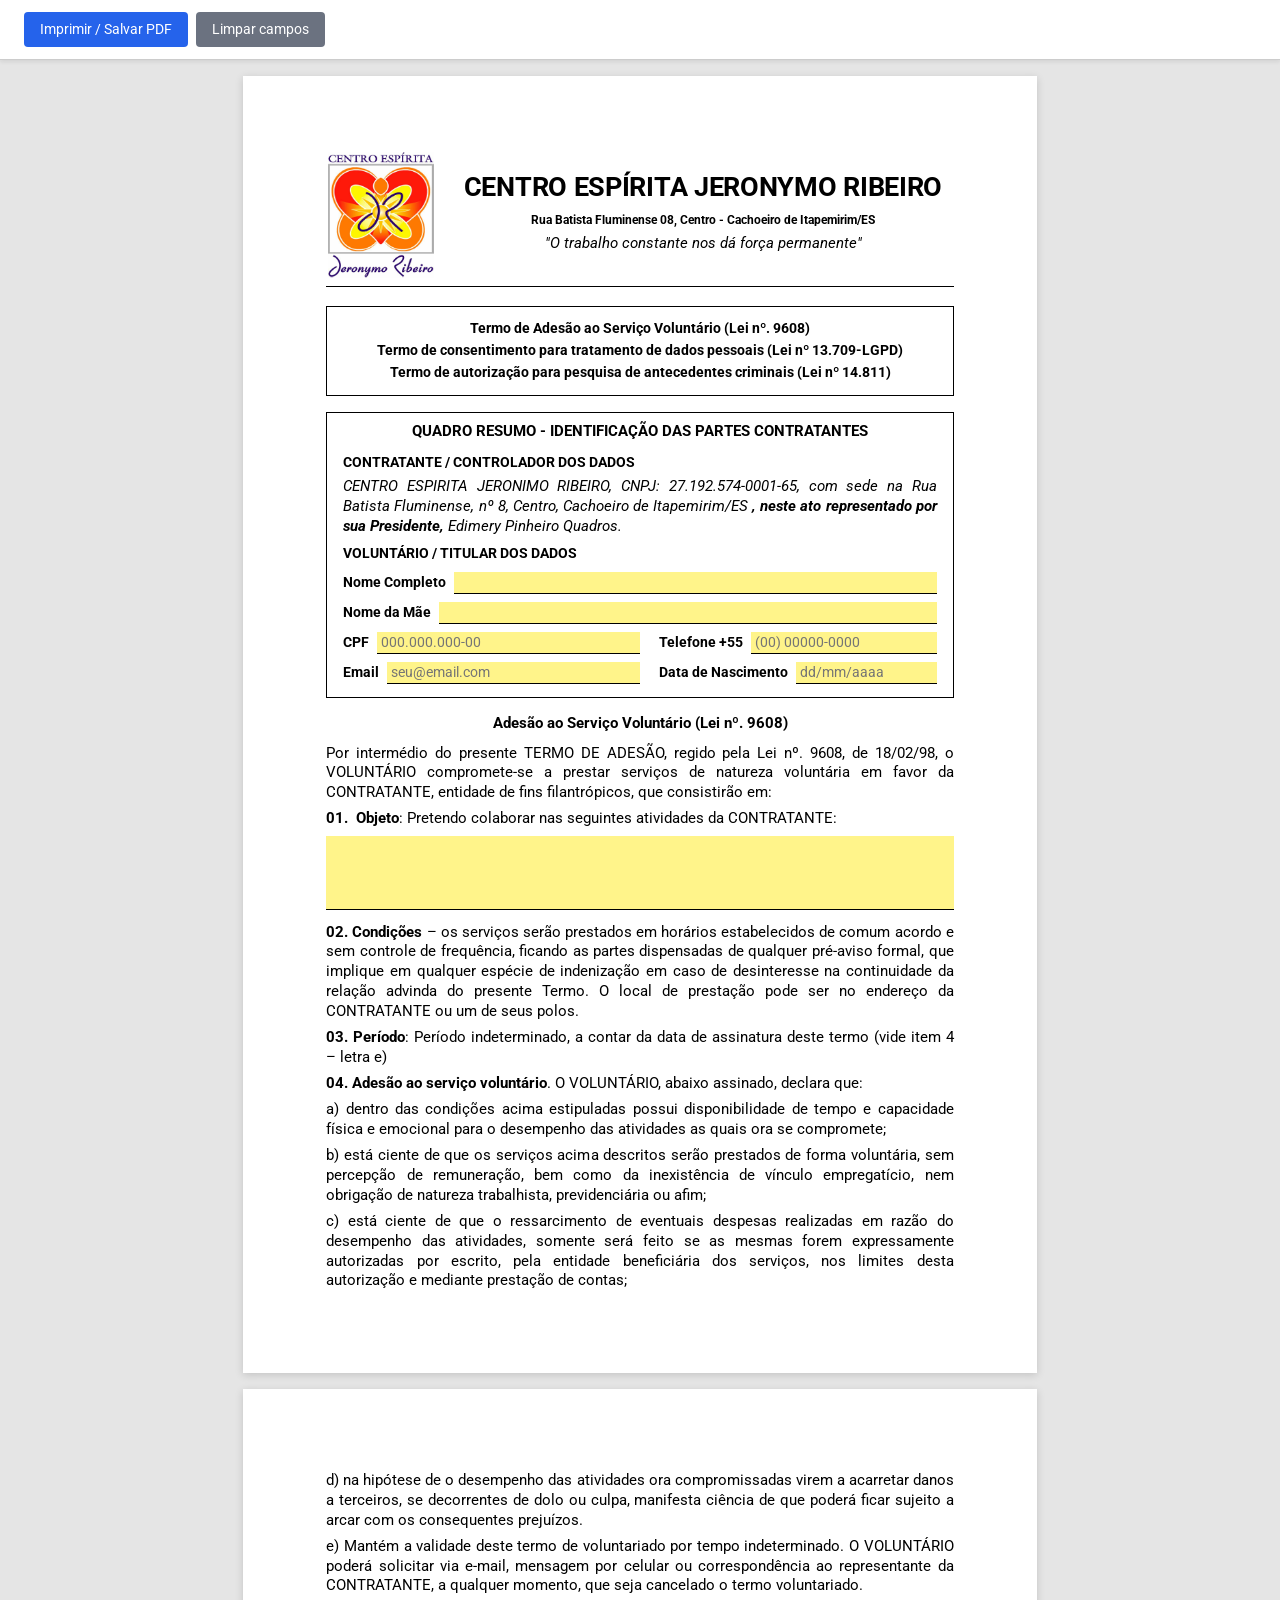
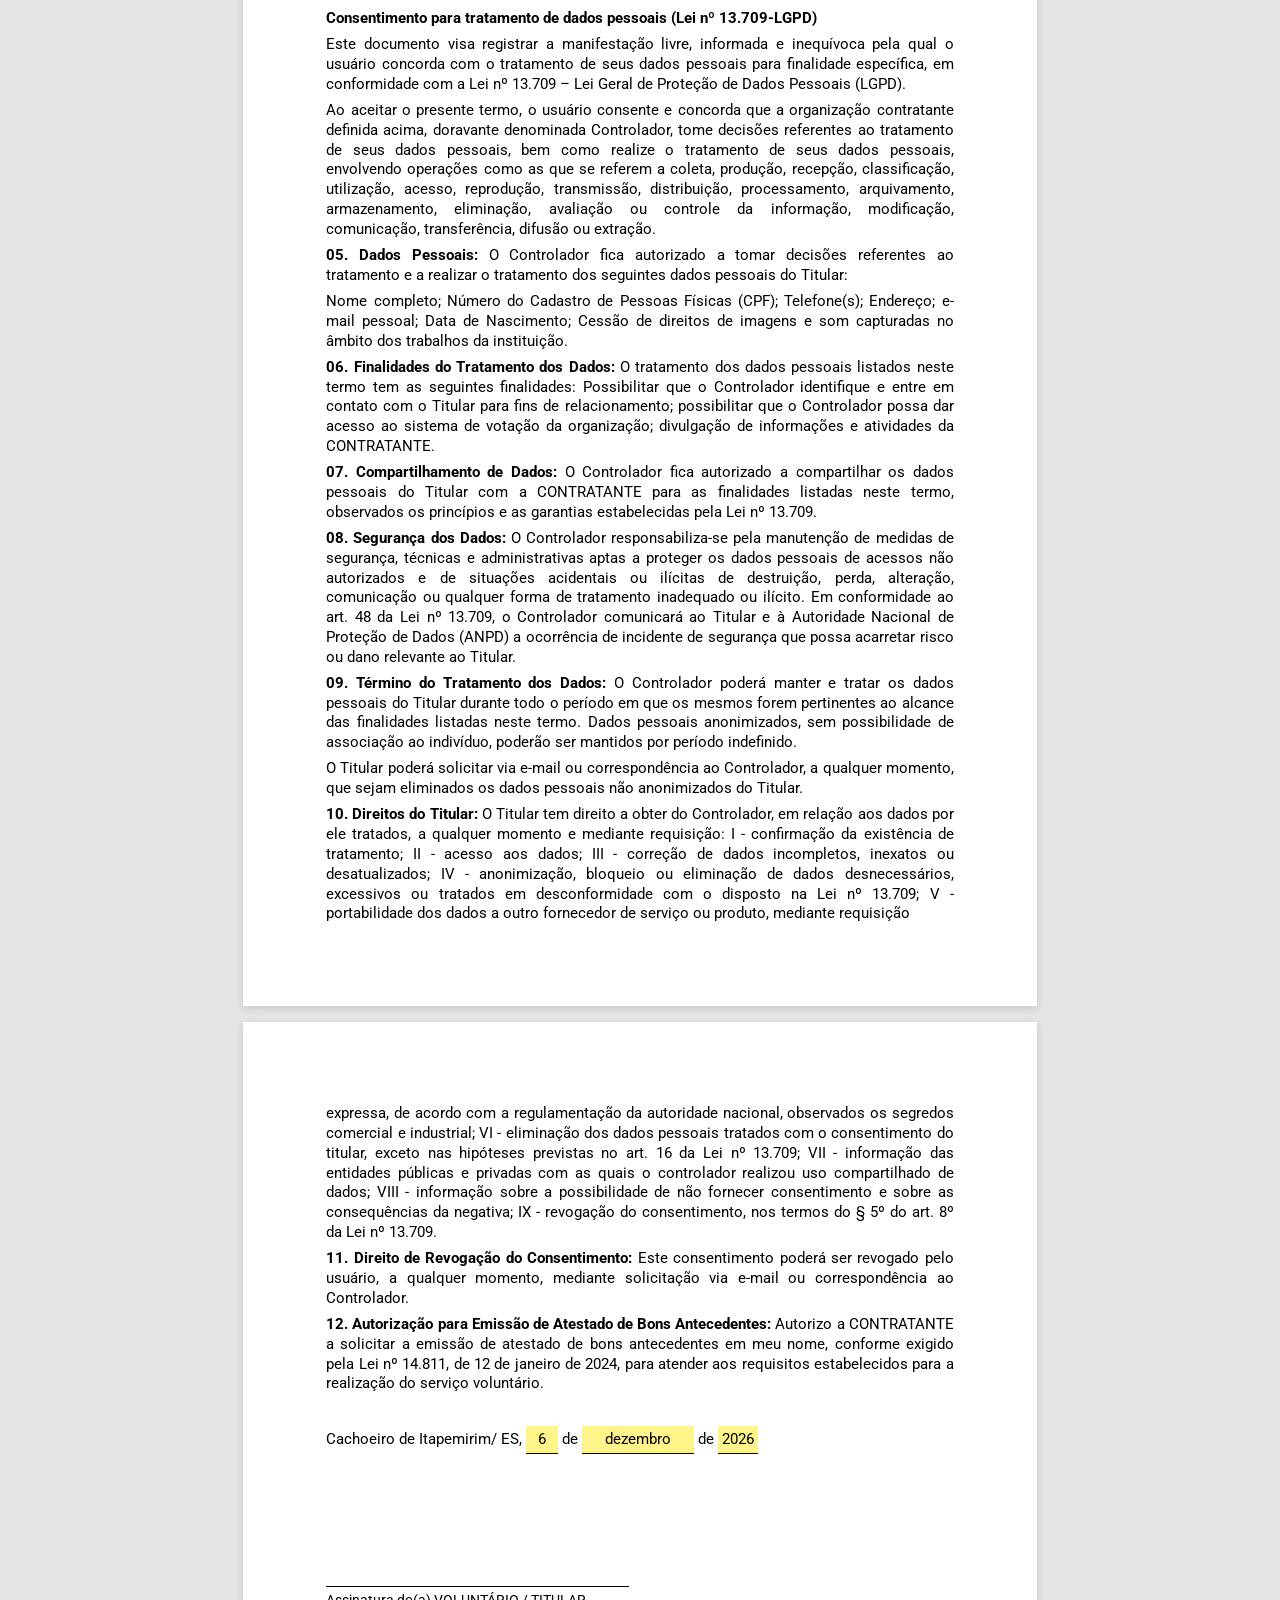
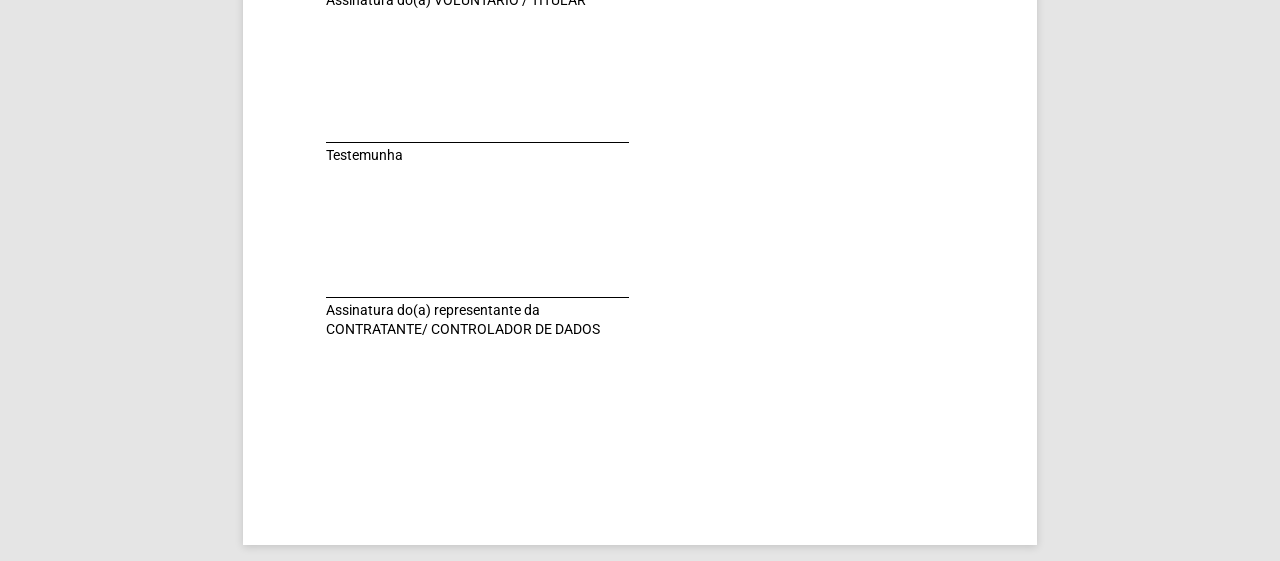
==== commit 9ae8ed7a: "feat(index.html): Novas implementações" ====
--- a/src/termo-voluntario-CEJR-2026/index.html
+++ b/src/termo-voluntario-CEJR-2026/index.html
@@ -43,7 +43,7 @@
 
       <h3>CONTRATANTE / CONTROLADOR DOS DADOS</h3>
       <p class="italic">
-        CENTRO ESPÍRITA JERONYMO RIBEIRO, CNPJ: 27.192.574-0001-65, com sede na Rua Batista Fluminense,
+        CENTRO ESPIRITA JERONIMO RIBEIRO, CNPJ: 27.192.574-0001-65, com sede na Rua Batista Fluminense,
         nº 8, Centro, Cachoeiro de Itapemirim/ES <strong>, neste ato representado por sua Presidente,</strong>
         Edimery Pinheiro Quadros.
       </p>
@@ -52,17 +52,17 @@
       <table class="fields-table">
         <tr>
           <td colspan="2">
-            <label>Nome <input type="text" class="fill" name="nome" required /></label>
+            <label>Nome Completo <input type="text" class="fill" name="nome" required data-uppercase /></label>
           </td>
         </tr>
         <tr>
           <td colspan="2">
-            <label>Nome da Mãe <input type="text" class="fill" name="nome_mae" required /></label>
+            <label>Nome da Mãe <input type="text" class="fill" name="nome_mae" required data-uppercase /></label>
           </td>
         </tr>
         <tr>
           <td><label>CPF <input type="text" class="fill" name="cpf" data-mask="cpf" maxlength="14" inputmode="numeric" placeholder="000.000.000-00" required pattern="\d{3}\.\d{3}\.\d{3}-\d{2}" title="CPF no formato 000.000.000-00" /></label></td>
-          <td><label>Telefone 55+ <input type="text" class="fill" name="telefone" data-mask="phone" maxlength="15" inputmode="numeric" placeholder="(00) 00000-0000" required pattern="\(\d{2}\) \d{4,5}-\d{4}" title="Telefone no formato (00) 00000-0000" /></label></td>
+          <td><label>Telefone +55 <input type="text" class="fill" name="telefone" data-mask="phone" maxlength="15" inputmode="numeric" placeholder="(00) 00000-0000" required pattern="\(\d{2}\) \d{4,5}-\d{4}" title="Telefone no formato (00) 00000-0000" /></label></td>
         </tr>
         <tr>
           <td><label>Email <input type="email" class="fill" name="email" required placeholder="seu@email.com" title="Informe um e-mail válido" /></label></td>
@@ -234,6 +234,10 @@
     function limparCampos() {
       document.querySelectorAll('input.fill, textarea.fill').forEach(el => el.value = '');
       document.querySelectorAll('select.fill').forEach(el => el.selectedIndex = 0);
+      preencherDataAtual();
+      document.querySelectorAll('.fill').forEach(el => el.classList.remove('invalid'));
+      const err = document.getElementById('form-error');
+      if (err) err.textContent = '';
     }
 
     const masks = {
@@ -269,8 +273,17 @@
       });
     });
 
-    // Pré-preenche dia/mês/ano com a data atual (se o ano estiver dentro do range disponível)
-    (function preencherDataAtual() {
+    document.querySelectorAll('input[data-uppercase]').forEach((el) => {
+      el.style.textTransform = 'uppercase';
+      el.addEventListener('input', () => {
+        const pos = el.selectionStart;
+        el.value = el.value.toUpperCase();
+        el.setSelectionRange(pos, pos);
+      });
+    });
+
+    // Pré-preenche dia/mês com a data atual; ano só se estiver no range do select
+    function preencherDataAtual() {
       const hoje = new Date();
       const dia = String(hoje.getDate());
       const meses = ['janeiro','fevereiro','março','abril','maio','junho',
@@ -282,13 +295,19 @@
         const el = document.querySelector(sel);
         if (!el) return;
         const opt = Array.from(el.options).find((o) => o.value === val || o.textContent === val);
-        if (opt) el.value = opt.value || opt.textContent;
+        if (opt) {
+          el.value = opt.value || opt.textContent;
+        } else {
+          el.selectedIndex = 0;
+        }
       };
 
       setIf('select[name="dia"]', dia);
       setIf('select[name="mes"]', mes);
       setIf('select[name="ano"]', ano);
-    })();
+    }
+
+    preencherDataAtual();
 
     // Validação antes de imprimir
     const btnPrint = document.getElementById('btn-print');
